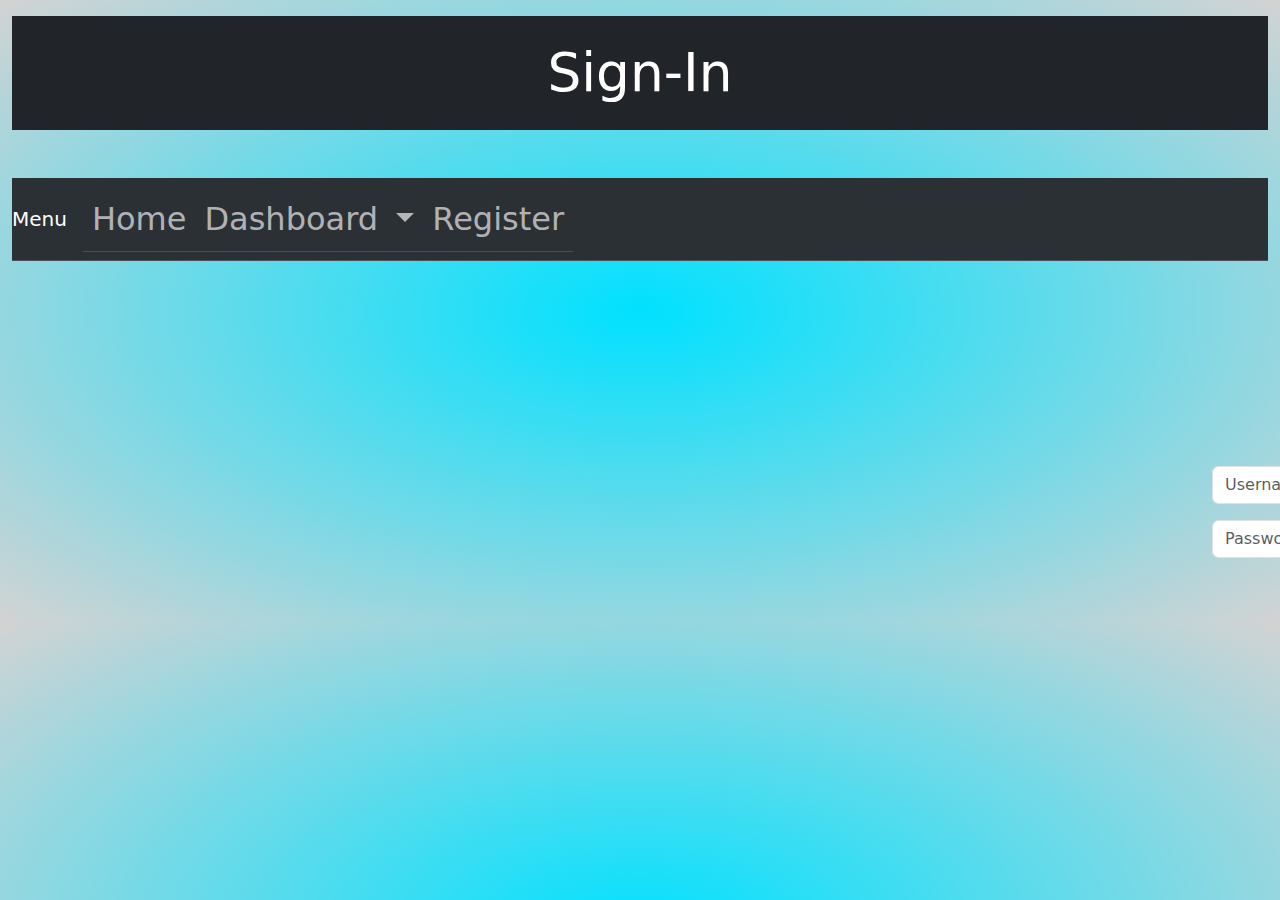
==== authenticate.html @ 35e1ab04 "M9 Project Update v4.0" ====
<!DOCTYPE html>
<html lang="en">
<head>
    <meta charset="UTF-8">
    <meta name="viewport" content="width=device-width, initial-scale=1.0">
    <title>Sign-In</title>
    <link rel="stylesheet" href="style4.css">
    <link href="https://cdn.jsdelivr.net/npm/bootstrap@5.3.3/dist/css/bootstrap.min.css" rel="stylesheet" integrity="sha384-QWTKZyjpPEjISv5WaRU9OFeRpok6YctnYmDr5pNlyT2bRjXh0JMhjY6hW+ALEwIH" crossorigin="anonymous">
    <script src="https://cdn.jsdelivr.net/npm/bootstrap@5.3.3/dist/js/bootstrap.bundle.min.js" integrity="sha384-YvpcrYf0tY3lHB60NNkmXc5s9fDVZLESaAA55NDzOxhy9GkcIdslK1eN7N6jIeHz" crossorigin="anonymous"></script>
    <link rel="stylesheet" href="style2.css">
</head>
<body>
    <section>
        <header class="container-fluid">
            <div class="jumbotron text-center mt-3 text-bg-dark">
                <h1 class="mb-5">Sign-In</h1>
            </div>
        </header>
    </section>
    <section class="container-fluid mt-4" data-bs-theme="dark">
        <nav class="nav-text bg-dark border-bottom border-body navbar-expand-lg bg-body-tertiary">
            <div class="navbar text-light container-fluid">
                <a class="navbar-brand" href="#">Menu</a>
                <button class="navbar-toggler" type="button" data-bs-toggle="collapse" data-bs-target="#navbarNavDropdown" aria-controls="navbarNavDropdown" aria-expanded="false" aria-label="Toggle navigation">
                    <span class="navbar-toggler-icon"></span>
                </button>
                <div class="collapse navbar-collapse" id="navbarNavDropdown">
                    <ul class="navbar-nav nav-tabs">
                        <li class="nav-item">
                            <a class="nav-link" aria-current="page" href="index.html">Home</a>
                        </li>
                        <li class="nav-item dropdown">
                            <a class="nav-link dropdown-toggle" href="#" role="button" data-bs-toggle="dropdown" aria-expanded="false">
                                Dashboard
                            </a>
                            <ul class="nav-text dropdown-menu">
                                <li><a class="dropdown-item" href="dashboard.html">Task Creation</a></li>
                                <li><a class="dropdown-item" href="dashboard.html">Task Details<a></li>
                                <li><a class="dropdown-item" href="dashboard.html">Mark Complete/Remove<a></li>
                            </ul>
                        </li>
                        <li class="nav-item">
                            <a class="nav-link" aria-current="page" href="register.html">Register</a>
                        </li>
                    </ul>
                </div>
            </div>
        </nav>
    </section>
    <section class="container-fluid">
        <form class="needs-validation row row-cols-md-6 g-3 align-items-center" novalidate>
            <div class="col-12">
                <input type="text" class="form-control" placeholder="Username" id="username" required>
                <div class="valid-feedback">Looks good!</div>
                <div class="invalid-feedback">Please enter a Username.</div>
            </div>
            <div>
                <input type="text" class="form-control" placeholder="Password" id="password" required>
                <div class="valid-feedback">Looks good!</div>
                <div class="invalid-feedback">Please enter a password.</div>
            </div>
            <div>
                <button type="submit" class="btn btn-outline-dark btn-lg">SUBMIT</button>
            </div>
        </form>
    </section>
    <script>
        // Example starter JavaScript for disabling form submissions if there are invalid fields
(() => {
  'use strict'

  // Fetch all the forms we want to apply custom Bootstrap validation styles to
  const forms = document.querySelectorAll('.needs-validation')

  // Loop over them and prevent submission
  Array.from(forms).forEach(form => {
    form.addEventListener('submit', event => {
      if (!form.checkValidity()) {
        event.preventDefault()
        event.stopPropagation()
      }

      form.classList.add('was-validated')
    }, false)
  })
})()
    </script>
</body>
</html>
---- style4.css ----
header h1 {
    font-size: 40pt;
    padding: 2%;
}

body {
    background: radial-gradient(rgb(0, 225, 255), lightgray);
    background-position: center;
}

.nav-text {
    font-size: xx-large;
}

form div{
    margin-left: 75rem;
}

div button {
    margin-left: 9.3rem;
}

.valid-feedback {
    margin-left: 15rem;
}

.invalid-feedback {
    margin-left: 15rem;
}
---- style2.css ----
header h1 {
    font-size: 40pt;
    padding: 2%;
}

body {
    background: radial-gradient(rgb(0, 225, 255), lightgray);
    background-position: center;
}

.nav-text {
    font-size: xx-large;
}

.create-task-h1 {
    margin-top: 38%;
    padding: 2rem;
}

.task-details-h1 {
    margin-top: 25%;
    padding: 2rem;
}

.form-check-input {
}

.row {
    margin-top: 15%;
}
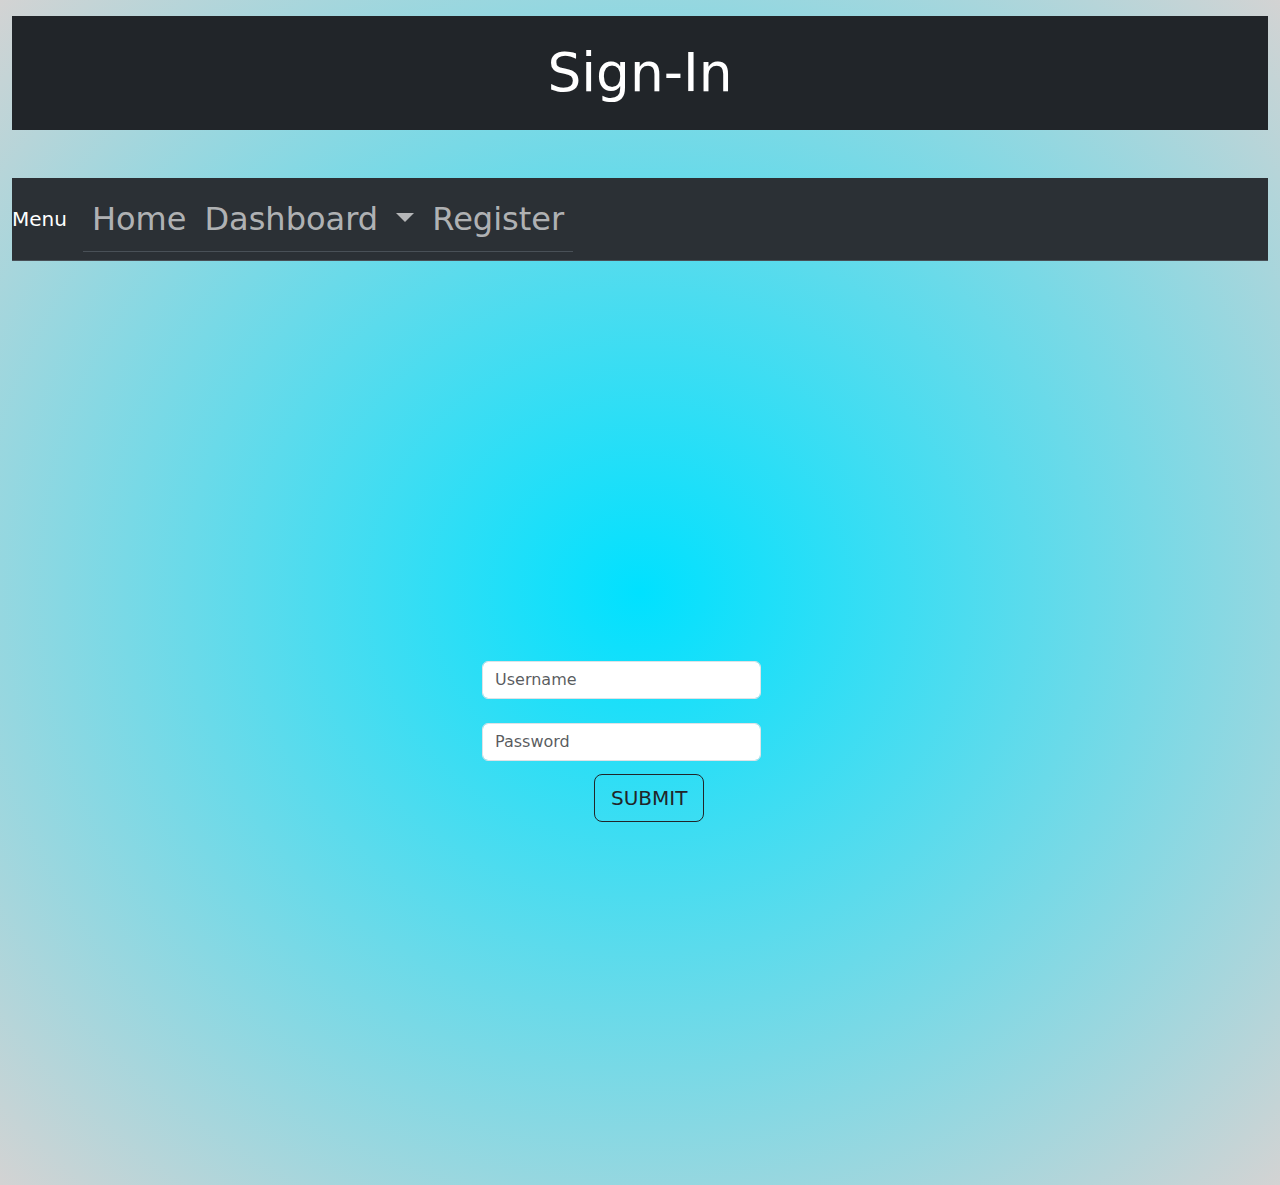
==== commit a9a590aa: "M9 Project Update v4.1" ====
--- a/authenticate.html
+++ b/authenticate.html
@@ -47,14 +47,14 @@
             </div>
         </nav>
     </section>
-    <section class="container-fluid">
-        <form class="needs-validation row row-cols-md-6 g-3 align-items-center" novalidate>
-            <div class="col-12">
+    <section class="container">
+        <form class="needs-validation align-items-center" novalidate>
+            <div class="col-3 text-box">
                 <input type="text" class="form-control" placeholder="Username" id="username" required>
                 <div class="valid-feedback">Looks good!</div>
                 <div class="invalid-feedback">Please enter a Username.</div>
             </div>
-            <div>
+            <div class="col-3 mt-4">
                 <input type="text" class="form-control" placeholder="Password" id="password" required>
                 <div class="valid-feedback">Looks good!</div>
                 <div class="invalid-feedback">Please enter a password.</div>
@@ -65,25 +65,24 @@
         </form>
     </section>
     <script>
-        // Example starter JavaScript for disabling form submissions if there are invalid fields
-(() => {
-  'use strict'
+        (() => {
+        'use strict'
 
-  // Fetch all the forms we want to apply custom Bootstrap validation styles to
-  const forms = document.querySelectorAll('.needs-validation')
+        // Fetch all the forms we want to apply custom Bootstrap validation styles to
+        const forms = document.querySelectorAll('.needs-validation')
 
-  // Loop over them and prevent submission
-  Array.from(forms).forEach(form => {
-    form.addEventListener('submit', event => {
-      if (!form.checkValidity()) {
-        event.preventDefault()
-        event.stopPropagation()
-      }
+        // Loop over them and prevent submission
+        Array.from(forms).forEach(form => {
+            form.addEventListener('submit', event => {
+            if (!form.checkValidity()) {
+                event.preventDefault()
+                event.stopPropagation()
+            }
 
-      form.classList.add('was-validated')
-    }, false)
-  })
-})()
+            form.classList.add('was-validated')
+            }, false)
+        })
+        })()
     </script>
 </body>
 </html>--- a/style4.css
+++ b/style4.css
@@ -13,11 +13,17 @@
 }
 
 form div{
-    margin-left: 75rem;
+    margin-top: 25rem;
+    margin-left: 25rem;
+}
+
+text-box {
+    height: 5rem;
 }
 
 div button {
-    margin-left: 9.3rem;
+    margin-top: -47rem;
+    margin-left: 7rem;
 }
 
 .valid-feedback {
@@ -25,5 +31,6 @@
 }
 
 .invalid-feedback {
-    margin-left: 15rem;
+    margin-left: 10rem;
+    margin-right: -25rem; 
 }--- a/style2.css
+++ b/style2.css
@@ -22,9 +22,6 @@
     padding: 2rem;
 }
 
-.form-check-input {
-}
-
 .row {
     margin-top: 15%;
 }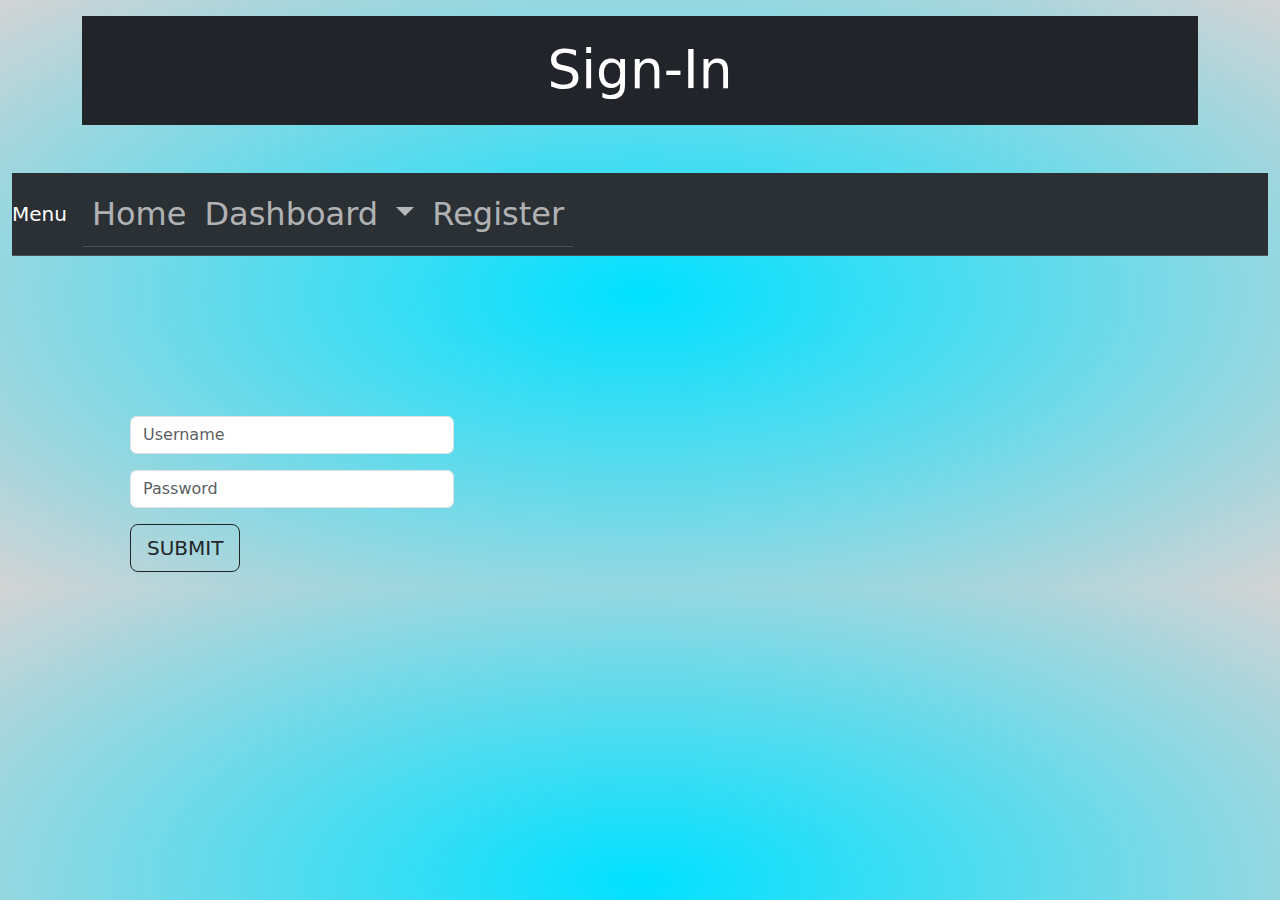
==== commit 17c47065: "M9 Project Update v4.2" ====
--- a/authenticate.html
+++ b/authenticate.html
@@ -4,14 +4,13 @@
     <meta charset="UTF-8">
     <meta name="viewport" content="width=device-width, initial-scale=1.0">
     <title>Sign-In</title>
-    <link rel="stylesheet" href="style4.css">
     <link href="https://cdn.jsdelivr.net/npm/bootstrap@5.3.3/dist/css/bootstrap.min.css" rel="stylesheet" integrity="sha384-QWTKZyjpPEjISv5WaRU9OFeRpok6YctnYmDr5pNlyT2bRjXh0JMhjY6hW+ALEwIH" crossorigin="anonymous">
     <script src="https://cdn.jsdelivr.net/npm/bootstrap@5.3.3/dist/js/bootstrap.bundle.min.js" integrity="sha384-YvpcrYf0tY3lHB60NNkmXc5s9fDVZLESaAA55NDzOxhy9GkcIdslK1eN7N6jIeHz" crossorigin="anonymous"></script>
-    <link rel="stylesheet" href="style2.css">
+    <link rel="stylesheet" href="style4.css">
 </head>
 <body>
     <section>
-        <header class="container-fluid">
+        <header class="container">
             <div class="jumbotron text-center mt-3 text-bg-dark">
                 <h1 class="mb-5">Sign-In</h1>
             </div>
@@ -36,7 +35,6 @@
                             <ul class="nav-text dropdown-menu">
                                 <li><a class="dropdown-item" href="dashboard.html">Task Creation</a></li>
                                 <li><a class="dropdown-item" href="dashboard.html">Task Details<a></li>
-                                <li><a class="dropdown-item" href="dashboard.html">Mark Complete/Remove<a></li>
                             </ul>
                         </li>
                         <li class="nav-item">
@@ -48,41 +46,48 @@
         </nav>
     </section>
     <section class="container">
-        <form class="needs-validation align-items-center" novalidate>
-            <div class="col-3 text-box">
-                <input type="text" class="form-control" placeholder="Username" id="username" required>
-                <div class="valid-feedback">Looks good!</div>
-                <div class="invalid-feedback">Please enter a Username.</div>
+        <form class="needs-validation mx-5" novalidate>
+            <div class="row mb-3">
+                <div class="col-md-4 col-sm-10">
+                    <input type="text" class="form-control" placeholder="Username" id="username" required>
+                    <div class="valid-feedback">Looks good!</div>
+                    <div class="invalid-feedback">Please enter a Username.</div>
+                </div>
             </div>
-            <div class="col-3 mt-4">
-                <input type="text" class="form-control" placeholder="Password" id="password" required>
-                <div class="valid-feedback">Looks good!</div>
-                <div class="invalid-feedback">Please enter a password.</div>
+            <div class="row mb-3">
+                <div class="col-md-4 col-sm-10">
+                    <input type="text" class="form-control" placeholder="Password" id="password" required>
+                    <div class="valid-feedback">Looks good!</div>
+                    <div class="invalid-feedback">Please enter a password.</div>
+                </div>
             </div>
-            <div>
-                <button type="submit" class="btn btn-outline-dark btn-lg">SUBMIT</button>
+            <div class="row mb-3">
+                <div class="col-md-3 col-sm-10"">
+                    <button type="submit" class="btn btn-outline-dark btn-lg">SUBMIT</button>
+                </div>
             </div>
         </form>
     </section>
     <script>
-        (() => {
-        'use strict'
+        // Example starter JavaScript for disabling form submissions if there are invalid fields
+(() => {
+  'use strict'
 
-        // Fetch all the forms we want to apply custom Bootstrap validation styles to
-        const forms = document.querySelectorAll('.needs-validation')
+  // Fetch all the forms we want to apply custom Bootstrap validation styles to
+  const forms = document.querySelectorAll('.needs-validation')
 
-        // Loop over them and prevent submission
-        Array.from(forms).forEach(form => {
-            form.addEventListener('submit', event => {
-            if (!form.checkValidity()) {
-                event.preventDefault()
-                event.stopPropagation()
-            }
+  // Loop over them and prevent submission
+  Array.from(forms).forEach(form => {
+    form.addEventListener('submit', event => {
+      if (!form.checkValidity()) {
+        event.preventDefault()
+        event.stopPropagation()
+      }
 
-            form.classList.add('was-validated')
-            }, false)
-        })
-        })()
+      form.classList.add('was-validated')
+    }, false)
+  })
+})()
     </script>
 </body>
 </html>--- a/style4.css
+++ b/style4.css
@@ -5,25 +5,15 @@
 
 body {
     background: radial-gradient(rgb(0, 225, 255), lightgray);
-    background-position: center;
 }
 
 .nav-text {
     font-size: xx-large;
 }
 
-form div{
-    margin-top: 25rem;
-    margin-left: 25rem;
-}
+form {
 
-text-box {
-    height: 5rem;
-}
-
-div button {
-    margin-top: -47rem;
-    margin-left: 7rem;
+    margin-top: 10rem;
 }
 
 .valid-feedback {
@@ -33,4 +23,28 @@
 .invalid-feedback {
     margin-left: 10rem;
     margin-right: -25rem; 
-}+}
+
+/* @media screen and (max-width: 990px) {
+    div button {
+        margin-top: -45rem;
+        margin-left: -5rem;
+    }
+    .valid-feedback {
+        margin-left: 15rem;
+    }
+    .invalid-feedback {
+        margin-right: -5rem; 
+    }
+}
+
+@media screen and (max-width: 767px) {
+    div button {
+        margin-top: -45rem;
+        margin-left: 1rem;
+    }
+    form div{
+        margin-top: 25rem;
+        margin-left: 5rem;
+    }
+} */